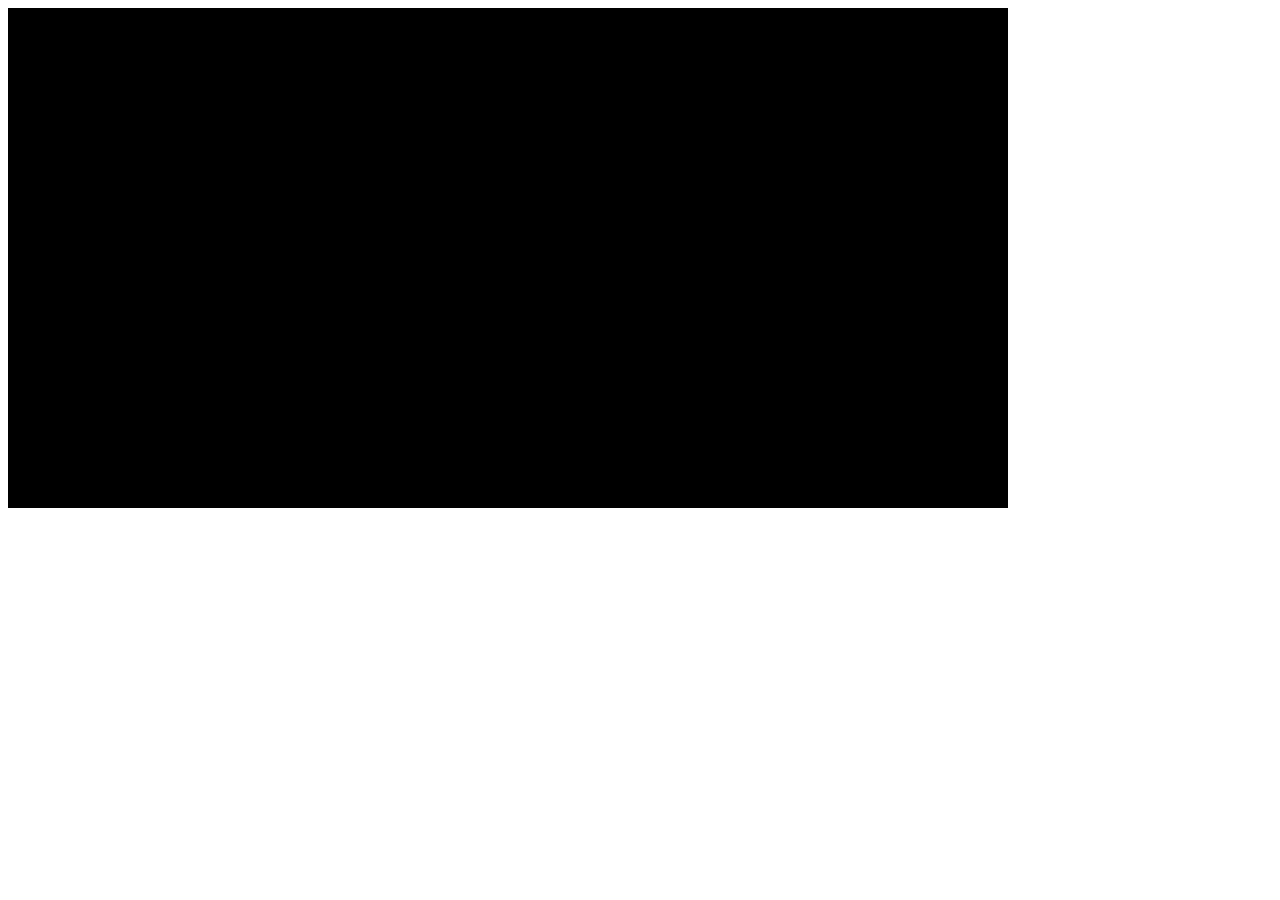
==== ex1/index.html @ 9d721868 "first" ====
<html>
  <head>
    <title>Exercise One</title>

    <meta charset="utf-8" />
    <meta
      name="viewport"
      content="width=device-width, initial-scale=1, shrink-to-fit=no"
    />

    <!-- Bootstrap CSS -->
    <link
      rel="stylesheet"
      href="https://stackpath.bootstrapcdn.com/bootstrap/4.1.0/css/bootstrap.min.css"
      integrity="sha384-9gVQ4dYFwwWSjIDZnLEWnxCjeSWFphJiwGPXr1jddIhOegiu1FwO5qRGvFXOdJZ4"
      crossorigin="anonymous"
    />
    <style>
      .footer {
        position: fixed;
        left: 0;
        bottom: 0;
        width: 100%;
        background-color: #0c5460;
        color: white;
        text-align: center;
        height: 60px;
      }
    </style>

    <script type="text/javascript" src="./glMatrix-0.9.5.min.js"></script>

    <script id="shader-fs" type="x-shader/x-fragment">
      #ifdef GL_ES
      precision highp float;
      #endif

      void main(void) {
          gl_FragColor = vec4(1.0, 1.0, 1.0, 1.0);
      }
    </script>

    <script id="shader-vs" type="x-shader/x-vertex">
      attribute vec3 aVertexPosition;

      uniform mat4 uMVMatrix;
      uniform mat4 uPMatrix;

      void main(void) {
          gl_Position = uPMatrix * uMVMatrix * vec4(aVertexPosition, 1.0);
      }
    </script>

    <script type="text/javascript">
      var gl;

      function initGL(canvas) {
        try {
          gl = canvas.getContext("experimental-webgl");
          gl.viewportWidth = canvas.width;
          gl.viewportHeight = canvas.height;
        } catch (e) {}
        if (!gl) {
          alert("Could not initialise WebGL, sorry :-(");
        }
      }

      function getShader(gl, id) {
        var shaderScript = document.getElementById(id);
        if (!shaderScript) {
          return null;
        }

        var str = "";
        var k = shaderScript.firstChild;
        while (k) {
          if (k.nodeType == 3) {
            str += k.textContent;
          }
          k = k.nextSibling;
        }

        var shader;
        if (shaderScript.type == "x-shader/x-fragment") {
          shader = gl.createShader(gl.FRAGMENT_SHADER);
        } else if (shaderScript.type == "x-shader/x-vertex") {
          shader = gl.createShader(gl.VERTEX_SHADER);
        } else {
          return null;
        }

        gl.shaderSource(shader, str);
        gl.compileShader(shader);

        if (!gl.getShaderParameter(shader, gl.COMPILE_STATUS)) {
          alert(gl.getShaderInfoLog(shader));
          return null;
        }

        return shader;
      }

      var shaderProgram;

      function initShaders() {
        var fragmentShader = getShader(gl, "shader-fs");
        var vertexShader = getShader(gl, "shader-vs");

        shaderProgram = gl.createProgram();
        gl.attachShader(shaderProgram, vertexShader);
        gl.attachShader(shaderProgram, fragmentShader);
        gl.linkProgram(shaderProgram);

        if (!gl.getProgramParameter(shaderProgram, gl.LINK_STATUS)) {
          alert("Could not initialise shaders");
        }

        gl.useProgram(shaderProgram);

        shaderProgram.vertexPositionAttribute = gl.getAttribLocation(
          shaderProgram,
          "aVertexPosition"
        );
        gl.enableVertexAttribArray(shaderProgram.vertexPositionAttribute);

        shaderProgram.pMatrixUniform = gl.getUniformLocation(
          shaderProgram,
          "uPMatrix"
        );
        shaderProgram.mvMatrixUniform = gl.getUniformLocation(
          shaderProgram,
          "uMVMatrix"
        );
      }

      var mvMatrix = mat4.create();
      var pMatrix = mat4.create();

      function setMatrixUniforms() {
        gl.uniformMatrix4fv(shaderProgram.pMatrixUniform, false, pMatrix);
        gl.uniformMatrix4fv(shaderProgram.mvMatrixUniform, false, mvMatrix);
      }

      var triangleVertexPositionBuffer;
      var squareVertexPositionBuffer;

      function initBuffers() {
        triangleVertexPositionBuffer = gl.createBuffer();
        gl.bindBuffer(gl.ARRAY_BUFFER, triangleVertexPositionBuffer);
        var vertices = [0.0, 1.0, 0.0, -1.0, -1.0, 0.0, 1.0, -1.0, 0.0];
        gl.bufferData(
          gl.ARRAY_BUFFER,
          new Float32Array(vertices),
          gl.STATIC_DRAW
        );
        triangleVertexPositionBuffer.itemSize = 3;
        triangleVertexPositionBuffer.numItems = 3;

        squareVertexPositionBuffer = gl.createBuffer();
        gl.bindBuffer(gl.ARRAY_BUFFER, squareVertexPositionBuffer);
        vertices = [
          1.0, 1.0, 0.0, -1.0, 1.0, 0.0, 1.0, -1.0, 0.0, -1.0, -1.0, 0.0,
        ];
        gl.bufferData(
          gl.ARRAY_BUFFER,
          new Float32Array(vertices),
          gl.STATIC_DRAW
        );
        squareVertexPositionBuffer.itemSize = 3;
        squareVertexPositionBuffer.numItems = 4;
      }

      function drawScene() {
        gl.viewport(0, 0, gl.viewportWidth, gl.viewportHeight);
        gl.clear(gl.COLOR_BUFFER_BIT | gl.DEPTH_BUFFER_BIT);

        mat4.perspective(
          45,
          gl.viewportWidth / gl.viewportHeight,
          0.1,
          100.0,
          pMatrix
        );

        mat4.identity(mvMatrix);

        mat4.translate(mvMatrix, [-1.5, 0.0, -7.0]);
        gl.bindBuffer(gl.ARRAY_BUFFER, triangleVertexPositionBuffer);
        gl.vertexAttribPointer(
          shaderProgram.vertexPositionAttribute,
          triangleVertexPositionBuffer.itemSize,
          gl.FLOAT,
          false,
          0,
          0
        );
        setMatrixUniforms();
        gl.drawArrays(gl.TRIANGLES, 0, triangleVertexPositionBuffer.numItems);

        mat4.translate(mvMatrix, [3.0, 0.0, 0.0]);
        gl.bindBuffer(gl.ARRAY_BUFFER, squareVertexPositionBuffer);
        gl.vertexAttribPointer(
          shaderProgram.vertexPositionAttribute,
          squareVertexPositionBuffer.itemSize,
          gl.FLOAT,
          false,
          0,
          0
        );
        setMatrixUniforms();
        gl.drawArrays(
          gl.TRIANGLE_STRIP,
          0,
          squareVertexPositionBuffer.numItems
        );
      }

      function webGLStart() {
        var canvas = document.getElementById("lesson01-canvas");
        initGL(canvas);
        initShaders();
        initBuffers();

        gl.clearColor(0.0, 0.0, 0.0, 1.0);
        gl.enable(gl.DEPTH_TEST);

        drawScene();
      }
    </script>
  </head>

  <body onload="webGLStart();">
    <div class="container">
      <div class="row">
        <div class="col-12 mt-2">
          <canvas
            id="lesson01-canvas"
            style="border: #0c5460"
            width="1000"
            height="500"
          ></canvas>
        </div>
      </div>
    </div>
  </body>
</html>
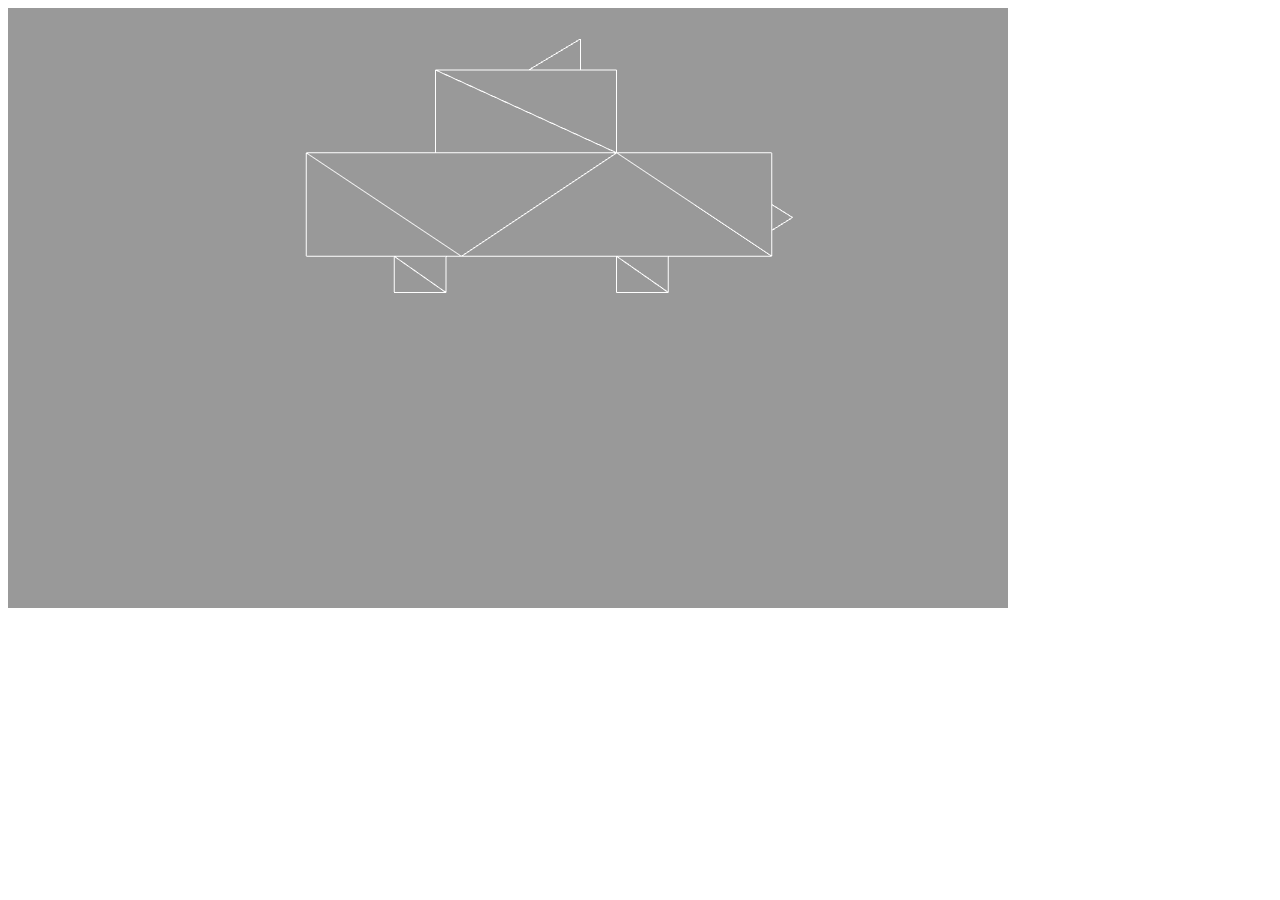
==== commit d641fd97: "exercise one" ====
--- a/ex1/index.html
+++ b/ex1/index.html
@@ -1,4 +1,4 @@
-<html>
+<!DOCTYPE html>
   <head>
     <title>Exercise One</title>
 
@@ -28,7 +28,7 @@
       }
     </style>
 
-    <script type="text/javascript" src="./glMatrix-0.9.5.min.js"></script>
+    <script type="text/javascript" src="glMatrix-0.9.5.min.js"></script>
 
     <script id="shader-fs" type="x-shader/x-fragment">
       #ifdef GL_ES
@@ -141,33 +141,68 @@
         gl.uniformMatrix4fv(shaderProgram.mvMatrixUniform, false, mvMatrix);
       }
 
-      var triangleVertexPositionBuffer;
-      var squareVertexPositionBuffer;
+      var vertices = [
+        [0.7, 0.6, 0.0,  0.2, 0.3, 0.0,   0.7, 0.3, 0.0],
+        [-1.5, 0.6, 0.0, -1.5, -1.0, 0.0, 2.0, -1.0, 0.0],
+        [ 1.0, 0.6, 0.0, -2.5, 0.6, 0.0,1.0, -1.0, 0.0,],
+        [ 1.0, 1.0, 0.0, -2.0, 1.0, 0.0,1.0, -1.0, 0.0,],
+        [ 1.0, 1.0, 0.0,  -2.0, -1.0, 0.0,  4.0, -1.0, 0.0,],
+        [ 3.0, 1.0, 0.0,  -3.0, 1.0, 0.0,    0.0, -1.0, 0.0,],
+        [ -1.0, -1.4, 0.0,  -1.0, 0.6, 0.0,  2.0,-1.4, 0.0,],
+        [ 1.0, 1.0, 0.0,    0.0, 1.0, 0.0   ,1.0, 0.3, 0.0,],
+        [ 0.0, 0.3, 0.0,   -1.0, 1.0, 0.0,    -1.0, 0.3, 0.0,],
+        [  1.0, 1.0, 0.0,    0.0, 1.0, 0.0   ,1.0, 0.3, 0.0,],
+        [ 0.0, 0.3, 0.0,   -1.0, 1.0, 0.0,    -1.0, 0.3, 0.0,],
+        [ 0.3, 2.0, 0.0,   0.3, 1.5, 0.0,   0.7, 1.75, 0.0,],
+
+      ];
+      var transitions = [
+      [0.0, 2.0, -7.0],
+      [0.1, 2.0, -7.0],
+      [1.0, 0.0, 0.0],
+      [3.0, -2.0, 0.0],
+      [-3.0, 0.0, 0.0],
+      [-2.0, 0.0, 0.0],
+      [-2.0, 0.4, 0.0],
+      [5.0, -2.4, 0.0],
+      [1.0, 0.0, 0.0],
+      [-5.3, 0.0, 0.0],
+      [1.0, 0.0, 0.0],
+      [6.0, 0.0, 0.0],
+
+      ];
+      var triangles=[
+      'triangleVertexPositionBuffer00',
+      'triangleVertexPositionBuffer0',
+       'triangleVertexPositionBuffer1',
+       'triangleVertexPositionBuffer2',
+       'triangleVertexPositionBuffer3',
+       'triangleVertexPositionBuffer4',
+       'triangleVertexPositionBuffer5',
+       'triangleVertexPositionBuffer6',
+       'triangleVertexPositionBuffer7',
+       'triangleVertexPositionBuffer8',
+       'triangleVertexPositionBuffer9',
+       'triangleVertexPositionBuffer10',
+      ];
+      
 
       function initBuffers() {
-        triangleVertexPositionBuffer = gl.createBuffer();
-        gl.bindBuffer(gl.ARRAY_BUFFER, triangleVertexPositionBuffer);
-        var vertices = [0.0, 1.0, 0.0, -1.0, -1.0, 0.0, 1.0, -1.0, 0.0];
+        for(let i = 0; i < vertices.length; i++)
+        {
+                                          //cpu  
+        triangles[i] = gl.createBuffer();
+        gl.bindBuffer(gl.ARRAY_BUFFER, triangles[i]);
+            // graphic card
         gl.bufferData(
           gl.ARRAY_BUFFER,
-          new Float32Array(vertices),
+          new Float32Array(vertices[i]),
           gl.STATIC_DRAW
         );
-        triangleVertexPositionBuffer.itemSize = 3;
-        triangleVertexPositionBuffer.numItems = 3;
-
-        squareVertexPositionBuffer = gl.createBuffer();
-        gl.bindBuffer(gl.ARRAY_BUFFER, squareVertexPositionBuffer);
-        vertices = [
-          1.0, 1.0, 0.0, -1.0, 1.0, 0.0, 1.0, -1.0, 0.0, -1.0, -1.0, 0.0,
-        ];
-        gl.bufferData(
-          gl.ARRAY_BUFFER,
-          new Float32Array(vertices),
-          gl.STATIC_DRAW
-        );
-        squareVertexPositionBuffer.itemSize = 3;
-        squareVertexPositionBuffer.numItems = 4;
+        triangles[i].itemSize = 3;
+        triangles[i].numItems = 3;
+        }
+
       }
 
       function drawScene() {
@@ -183,45 +218,32 @@
         );
 
         mat4.identity(mvMatrix);
-
-        mat4.translate(mvMatrix, [-1.5, 0.0, -7.0]);
-        gl.bindBuffer(gl.ARRAY_BUFFER, triangleVertexPositionBuffer);
+        for(let i = 0; i < vertices.length; i++){
+
+        mat4.translate(mvMatrix, transitions[i]);
+        gl.bindBuffer(gl.ARRAY_BUFFER, triangles[i]);
         gl.vertexAttribPointer(
           shaderProgram.vertexPositionAttribute,
-          triangleVertexPositionBuffer.itemSize,
+          triangles[i].itemSize,
           gl.FLOAT,
           false,
           0,
           0
         );
         setMatrixUniforms();
-        gl.drawArrays(gl.TRIANGLES, 0, triangleVertexPositionBuffer.numItems);
-
-        mat4.translate(mvMatrix, [3.0, 0.0, 0.0]);
-        gl.bindBuffer(gl.ARRAY_BUFFER, squareVertexPositionBuffer);
-        gl.vertexAttribPointer(
-          shaderProgram.vertexPositionAttribute,
-          squareVertexPositionBuffer.itemSize,
-          gl.FLOAT,
-          false,
-          0,
-          0
-        );
-        setMatrixUniforms();
-        gl.drawArrays(
-          gl.TRIANGLE_STRIP,
-          0,
-          squareVertexPositionBuffer.numItems
-        );
+                      //give color
+        gl.drawArrays(gl.LINE_LOOP, 0, triangles[i].numItems);
+        }
+        
       }
 
       function webGLStart() {
-        var canvas = document.getElementById("lesson01-canvas");
+        var canvas = document.getElementById("canvas");
         initGL(canvas);
         initShaders();
         initBuffers();
 
-        gl.clearColor(0.0, 0.0, 0.0, 1.0);
+        gl.clearColor(0.0, 0.0, 0.0, 0.4);
         gl.enable(gl.DEPTH_TEST);
 
         drawScene();
@@ -234,10 +256,10 @@
       <div class="row">
         <div class="col-12 mt-2">
           <canvas
-            id="lesson01-canvas"
+            id="canvas"
             style="border: #0c5460"
             width="1000"
-            height="500"
+            height="600"
           ></canvas>
         </div>
       </div>
